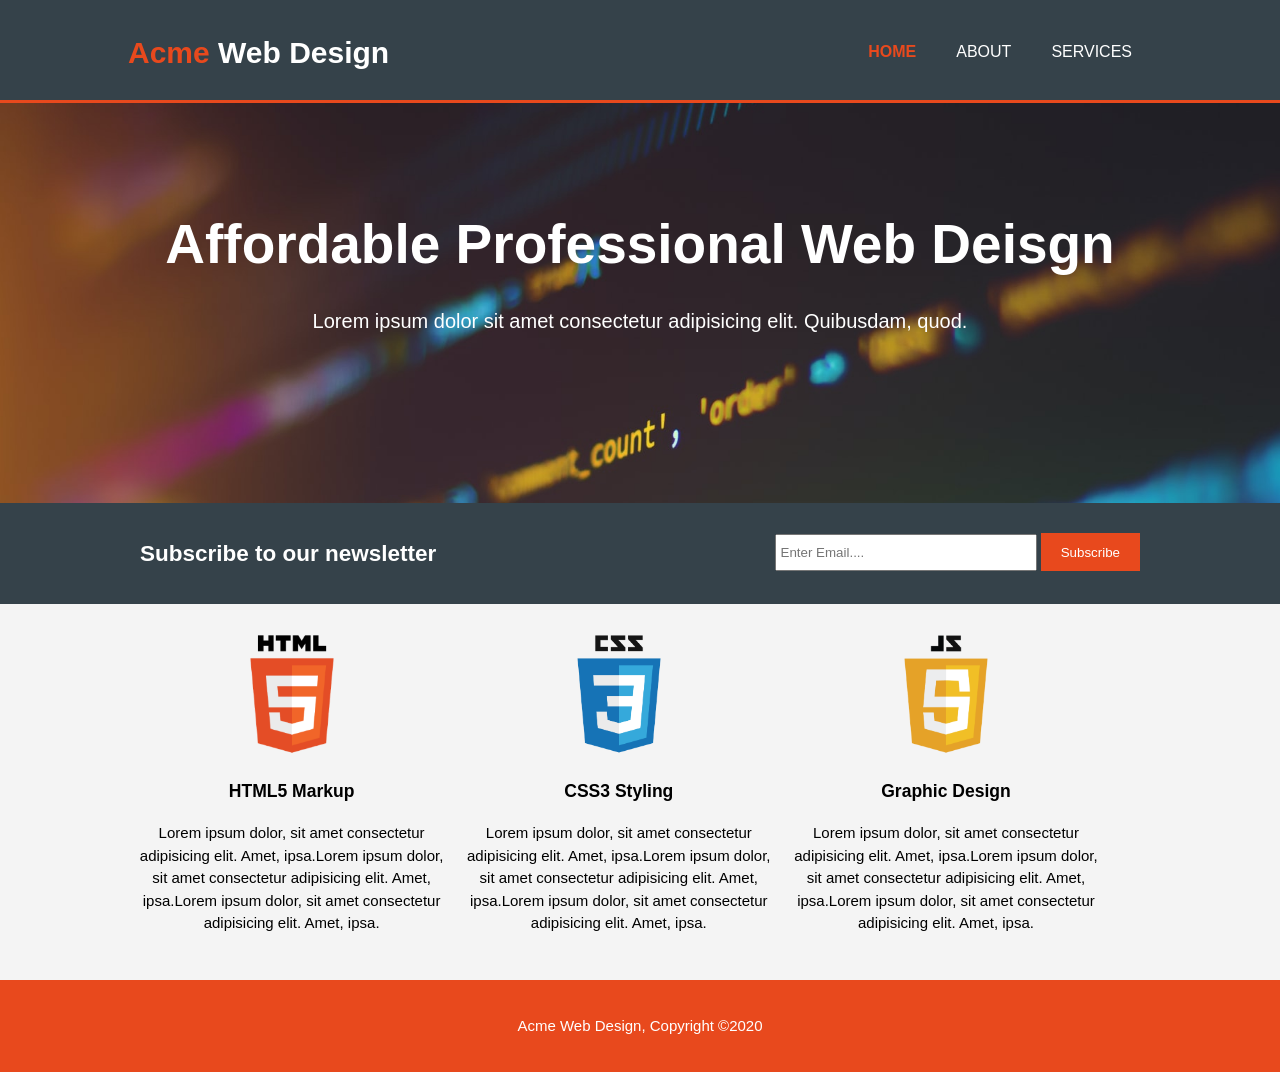
==== acme/index.html @ 9280cd99 "Updated files" ====
<!DOCTYPE html>
<html lang="en">
<head>
    <meta charset="UTF-8">
    <meta name="viewport" content="width=device-width, initial-scale=1.0">
    <meta name="description" content="Affordable and Professional web design">
    <meta name="keywords" content="web design, affordable web design, professional web design">
    <meta name="author" content="Brad Traversy"> 
    <title>Acme Web Design | Welcome</title>
    <link rel="stylesheet" href="css/style.css">
</head>
<body>
    <header>
        <div class="container">
            <div id="branding">
                <h1><span class="highlight">Acme</span> Web Design</h1>
            </div>
            <nav>
                <ul>
                    <li class="current"><a href="index.html">Home</a></li>
                    <li><a href="about.html">About</a></li>
                    <li><a href="services.html">Services</a></li>
                </ul>
            </nav>
        </div>
    </header>

    <section id="showcase">
        <div class="container">
            <h1>Affordable Professional Web Deisgn</h1>
            <p>Lorem ipsum dolor sit amet consectetur adipisicing elit. Quibusdam, quod.</p>
        </div>
    </section>

    <section id="newsletter">
        <div class="container">
            <h1>Subscribe to our newsletter</h1>
            <form action="process.php">
                <input type="email" placeholder="Enter Email....">
                <button type="submit" class="button_1">Subscribe</button>
            </form>
        </div>
    </section>

    <section id="boxes">
        <div class="container">
            <div class="box">
                <img src="images/html5.png" alt="html5logo">
                <h3>HTML5 Markup</h3>
                <p>Lorem ipsum dolor, sit amet consectetur adipisicing elit. Amet, ipsa.Lorem ipsum dolor, sit amet consectetur adipisicing elit. Amet, ipsa.Lorem ipsum dolor, sit amet consectetur adipisicing elit. Amet, ipsa.</p>
            </div>
            <div class="box">
                <img src="images/css3.png" alt="css3logo">
                <h3>CSS3 Styling</h3>
                <p>Lorem ipsum dolor, sit amet consectetur adipisicing elit. Amet, ipsa.Lorem ipsum dolor, sit amet consectetur adipisicing elit. Amet, ipsa.Lorem ipsum dolor, sit amet consectetur adipisicing elit. Amet, ipsa.</p>
            </div>
            <div class="box">
                <img src="images/javascript.png" alt="javascriptlogo">
                <h3>Graphic Design</h3>
                <p>Lorem ipsum dolor, sit amet consectetur adipisicing elit. Amet, ipsa.Lorem ipsum dolor, sit amet consectetur adipisicing elit. Amet, ipsa.Lorem ipsum dolor, sit amet consectetur adipisicing elit. Amet, ipsa.</p>
            </div>
        </div>
    </section>

    <footer>
        <p>Acme Web Design, Copyright &copy;2020</p>
    </footer>
</body>
</html>
---- acme/css/style.css ----
body{
    /* == Same as below ==
    font-family: Arial, Helvetica, sans-serif;
    font-size: 15px;
    line-height: 1.5em;
    */
    font: 15px/1.5 Arial, Helvetica, sans-serif;
    margin: 0;
    background-color: #f4f4f4;
}

/* GLOBAL */
.container{
    width: 80%;
    margin: auto;
    overflow: hidden;
}

ul{
    margin: 0;
    padding: 0;
}

.button_1{
    height: 38px;
    background: #e8491d;
    border: 0;
    padding-left: 20px;
    padding-right: 20px;
    color: #ffffff;
}

.dark{
    padding: 15px;
    background: #35424a;
    color: #ffffff;
    margin-top: 10px;
    margin-bottom: 10px;
}

/* HEADER */
header{
    background: #35424a;
    color: #ffffff;
    padding-top: 30px;
    min-height: 70px;
    border-bottom: #e8491d 3px solid;
}

header a{
    color: #ffffff;
    text-decoration: none;
    text-transform: uppercase;
    font-size: 16px;
} 

header li{
    float: left;
    display: inline;
    padding: 0 20px 0 20px;
}

header #branding{
    float: left;
}

header #branding h1{
    margin: 0;
}

header nav{
    float: right;
    margin-top: 10px;
}

header .highlight, header .current a{
    color: #e8491d;
    font-weight: bold;
}

header a:hover{
    color: #cccccc;
    font-weight: bold;
}

/* SHOWCASE */
#showcase{
    min-height: 400px;
    background:url('../images/showcase.jpg') no-repeat 0 -400px;
    background-position: center center;
    background-attachment: fixed;
    background-size: cover;
    text-align: center;
    color: #ffffff;
}

#showcase h1{
    margin-top: 100px;
    font-size: 55px;
    margin-bottom: 10px;
}

#showcase p{
    font-size: 20px;
}

#newsletter{
    padding: 15px;
    color: #ffffff;
    background: #35424a;
}

/*newsletter*/
#newsletter h1{
    float: left;
}

#newsletter form{
    float: right;
    margin-top: 15px;
}

#newsletter input[type="email"]{
    padding: 4px;
    height: 25px;
    width: 250px;
}

/*boxes*/
#boxes{
    margin-top: 20px;
}

#boxes .box{
    float: left;
    text-align: center;
    width: 30%;
    padding: 10px;
}

#boxes .box img{
    width: 120px;
}

/* ABOUT */
/* SIDEBAR */
aside#sidebar{
    float: right;
    width: 30%;
    margin-top: 10px;
}

/* MAIN-COL */
article#main-col{
    float: left;
    width: 65%;
}

/* SERVICES */
ul#services li{
    list-style: none;
    padding: 20px;
    border: #cccccc solid 1px;
    margin-bottom: 5px;
    background: #e6e6e6;
}

aside#sidebar .quote input,aside#sidebar .quote textarea{
    width: 90%;
    padding: 5px;
}


/* FOOTER */ 
footer{
    padding: 20px;
    margin-top: 20px;
    color: #ffffff;
    background-color: #e8491d;
    text-align: center;
}

/* MEDIA QUERIES */
@media(max-width: 768px){
    header #branding, 
    header nav,
    header nav li,
    #newsletter h1,
    #newsletter form,
    #boxes .box,
    article#main-col,
    aside#sidebar{
        float: none;
        text-align: center;
        width: 100%;
    }

    header{
        padding-bottom: 20px;
    }

    #showcase h1{
        margin-top: 40px;
    } 
    
    #newsletter button, .quote button{
        display: block;
        width: 100%;
    }

    #newsletter form input[type="email"]{
        width: 100%;
        margin-bottom: 5px;
    }
}
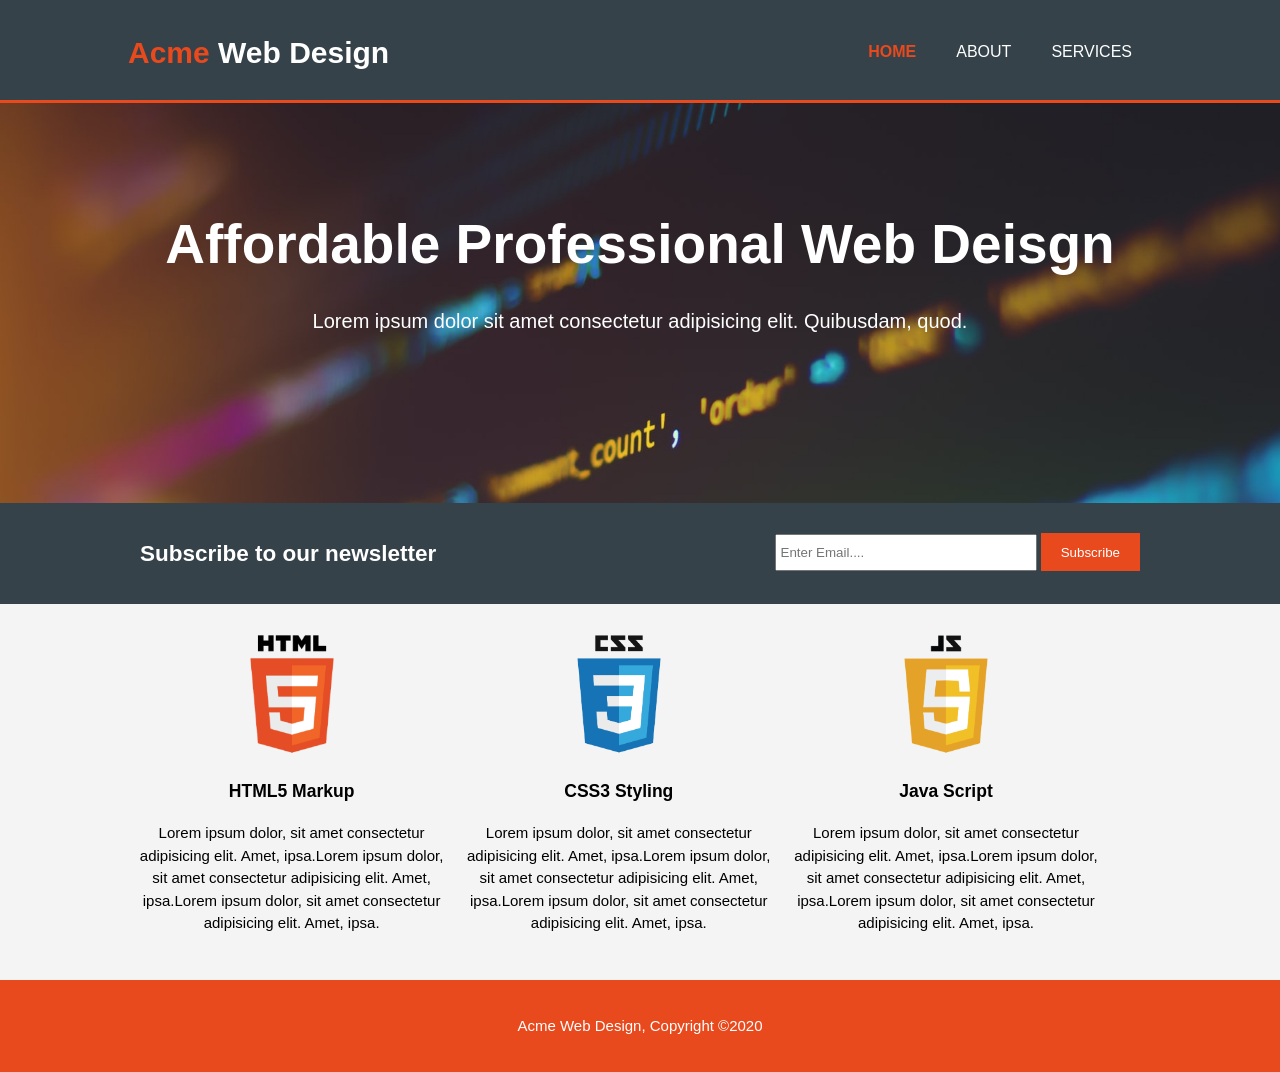
==== commit 49d2a7a9: "Update index.html" ====
--- a/acme/index.html
+++ b/acme/index.html
@@ -56,7 +56,7 @@
             </div>
             <div class="box">
                 <img src="images/javascript.png" alt="javascriptlogo">
-                <h3>Graphic Design</h3>
+                <h3>Java Script</h3>
                 <p>Lorem ipsum dolor, sit amet consectetur adipisicing elit. Amet, ipsa.Lorem ipsum dolor, sit amet consectetur adipisicing elit. Amet, ipsa.Lorem ipsum dolor, sit amet consectetur adipisicing elit. Amet, ipsa.</p>
             </div>
         </div>
@@ -66,4 +66,4 @@
         <p>Acme Web Design, Copyright &copy;2020</p>
     </footer>
 </body>
-</html>+</html>
